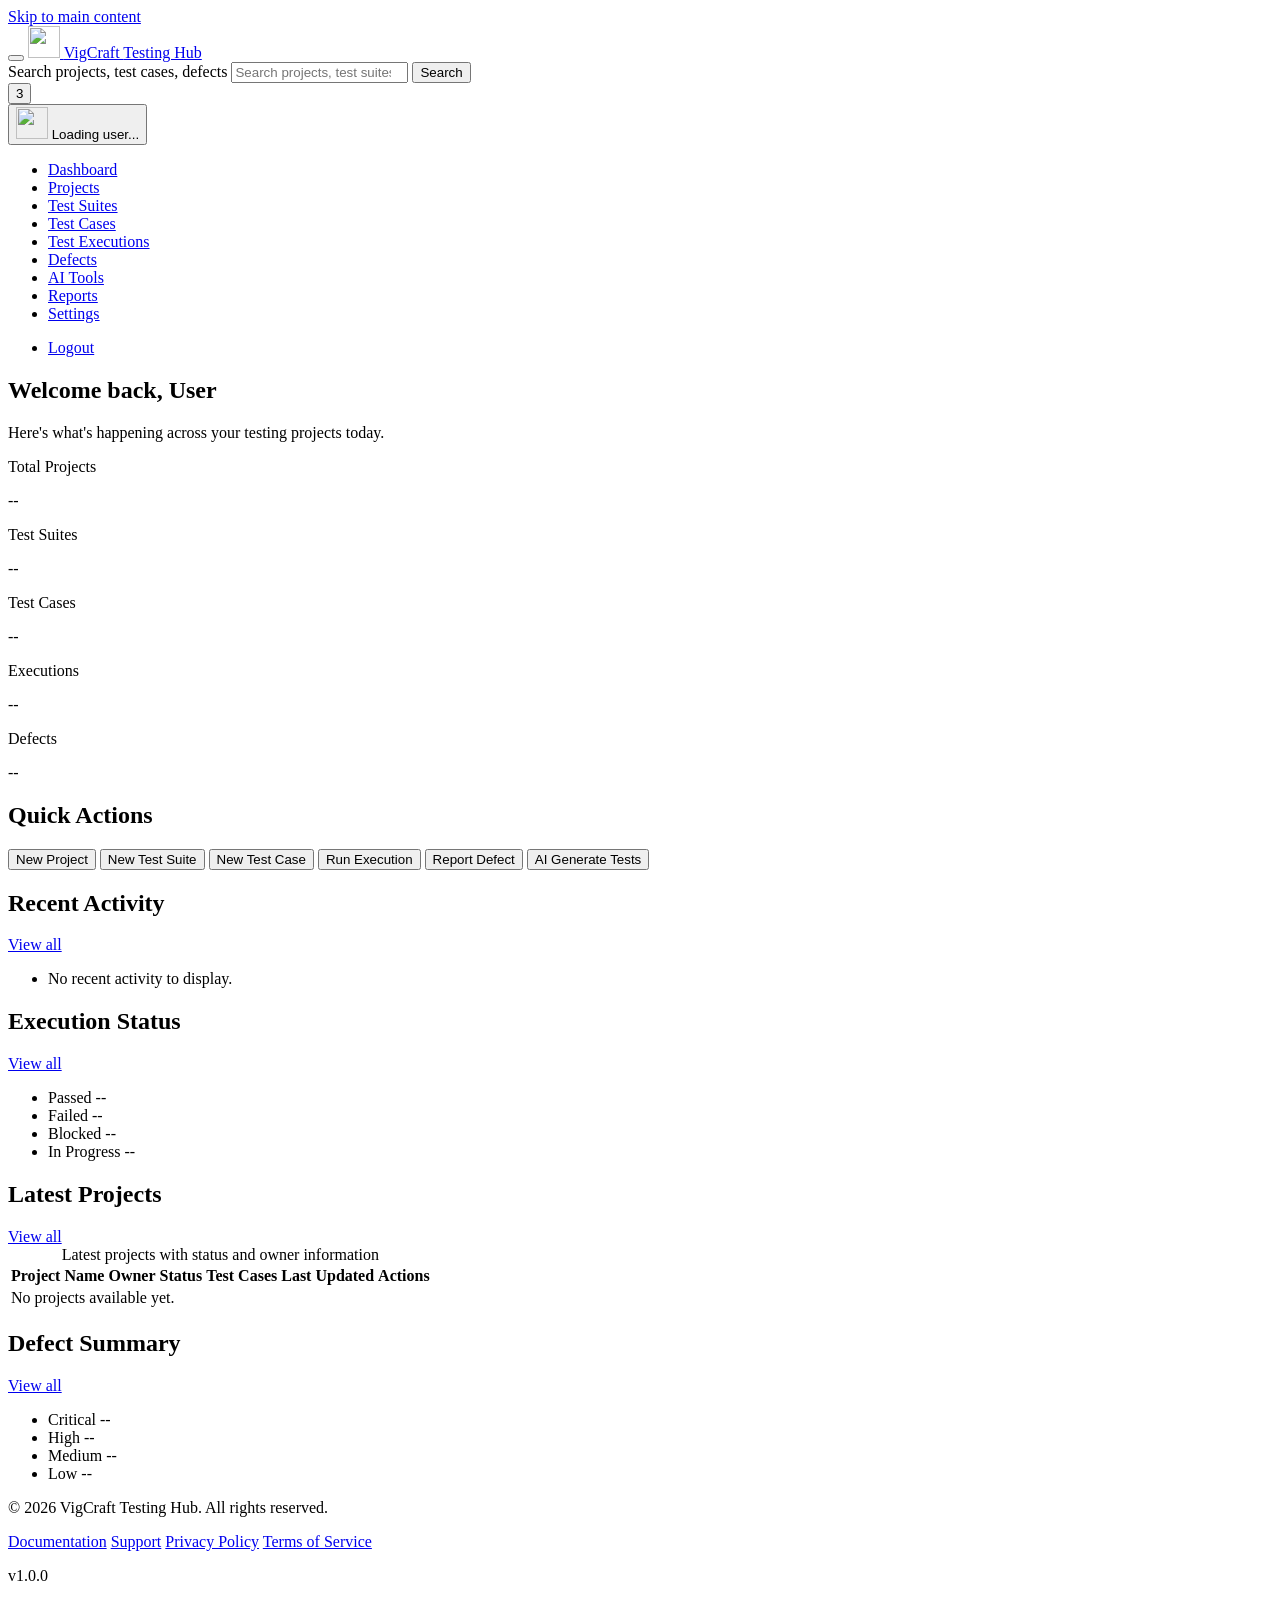
==== frontend/Dashboard/dashboard.html @ f035ce7c "feat(dashboard): complete dashboard module after Hallmark review" ====
<!DOCTYPE html>
<html lang="en">
<head>
    <meta charset="UTF-8">
    <meta name="viewport" content="width=device-width, initial-scale=1.0">
    <title>Dashboard | VigCraft Testing Hub</title>
    <meta name="description" content="VigCraft Testing Hub — Enterprise AI-Powered Software Testing Platform Dashboard">
    <link rel="stylesheet" href="/frontend/dashboard/dashboard.css">
    <link rel="icon" href="/assets/icons/favicon.ico" type="image/x-icon">
</head>
<body id="dashboard-page" class="vc-dashboard" data-page="dashboard">

    <a class="vc-skip-link" href="#vc-main-content">Skip to main content</a>

    <!-- ===================== TOP HEADER ===================== -->
    <header id="vc-header" class="vc-header" role="banner">
        <div class="vc-header__left">
            <button id="vc-sidebar-toggle" class="vc-icon-btn" type="button" aria-label="Toggle sidebar" aria-controls="vc-sidebar" aria-expanded="true">
                <span class="vc-icon vc-icon--menu" aria-hidden="true"></span>
            </button>

            <a href="/dashboard" id="vc-logo" class="vc-logo" aria-label="VigCraft Testing Hub home">
                <img src="/assets/images/vigcraft-logo.svg" alt="" class="vc-logo__mark" width="32" height="32">
                <span class="vc-logo__text">VigCraft <span class="vc-logo__accent">Testing Hub</span></span>
            </a>
        </div>

        <div class="vc-header__center">
            <form id="vc-global-search-form" class="vc-search" role="search" action="/search" method="get">
                <label for="vc-global-search" class="vc-sr-only">Search projects, test cases, defects</label>
                <span class="vc-icon vc-icon--search" aria-hidden="true"></span>
                <input
                    type="search"
                    id="vc-global-search"
                    name="q"
                    class="vc-search__input"
                    placeholder="Search projects, test suites, test cases, defects..."
                    autocomplete="off"
                >
                <button type="submit" class="vc-sr-only">Search</button>
            </form>
        </div>

        <div class="vc-header__right">
            <button id="vc-notifications-btn" class="vc-icon-btn" type="button" aria-haspopup="true" aria-expanded="false" aria-controls="vc-notifications-panel" aria-label="Notifications, 3 unread">
                <span class="vc-icon vc-icon--bell" aria-hidden="true"></span>
                <span id="vc-notifications-count" class="vc-badge vc-badge--danger" aria-hidden="true">3</span>
            </button>

            <div id="vc-notifications-panel" class="vc-dropdown-panel" role="region" aria-label="Notifications" hidden>
                <div class="vc-dropdown-panel__header">
                    <h2 class="vc-dropdown-panel__title">Notifications</h2>
                    <button type="button" class="vc-link-btn" id="vc-mark-all-read">Mark all as read</button>
                </div>
                <ul id="vc-notifications-list" class="vc-notifications-list" data-source="/api/notifications">
                    <li class="vc-notifications-list__empty">No new notifications.</li>
                </ul>
            </div>

            <div class="vc-user-menu">
                <button id="vc-user-menu-btn" class="vc-user-menu__trigger" type="button" aria-haspopup="true" aria-expanded="false" aria-controls="vc-user-menu-panel">
                    <img src="/assets/images/default-avatar.png" alt="" class="vc-user-menu__avatar" width="32" height="32">
                    <span class="vc-user-menu__name" id="vc-current-user-name">Loading user...</span>
                    <span class="vc-icon vc-icon--chevron-down" aria-hidden="true"></span>
                </button>

                <div id="vc-user-menu-panel" class="vc-dropdown-panel vc-dropdown-panel--right" role="menu" aria-label="User account menu" hidden>
                    <a href="/profile" role="menuitem" class="vc-dropdown-panel__item">My Profile</a>
                    <a href="/account/preferences" role="menuitem" class="vc-dropdown-panel__item">Preferences</a>
                    <a href="/account/api-keys" role="menuitem" class="vc-dropdown-panel__item">API Keys</a>
                    <hr class="vc-dropdown-panel__divider">
                    <a href="/logout" id="vc-user-menu-logout" role="menuitem" class="vc-dropdown-panel__item vc-dropdown-panel__item--danger">Logout</a>
                </div>
            </div>
        </div>
    </header>

    <div class="vc-shell">

        <!-- ===================== LEFT SIDEBAR ===================== -->
        <nav id="vc-sidebar" class="vc-sidebar" aria-label="Primary navigation">
            <ul class="vc-sidebar__list">
                <li class="vc-sidebar__item">
                    <a href="/dashboard" id="vc-nav-dashboard" class="vc-sidebar__link vc-sidebar__link--active" aria-current="page">
                        <span class="vc-icon vc-icon--dashboard" aria-hidden="true"></span>
                        <span class="vc-sidebar__label">Dashboard</span>
                    </a>
                </li>
                <li class="vc-sidebar__item">
                    <a href="/projects" id="vc-nav-projects" class="vc-sidebar__link">
                        <span class="vc-icon vc-icon--projects" aria-hidden="true"></span>
                        <span class="vc-sidebar__label">Projects</span>
                    </a>
                </li>
                <li class="vc-sidebar__item">
                    <a href="/test-suites" id="vc-nav-test-suites" class="vc-sidebar__link">
                        <span class="vc-icon vc-icon--suites" aria-hidden="true"></span>
                        <span class="vc-sidebar__label">Test Suites</span>
                    </a>
                </li>
                <li class="vc-sidebar__item">
                    <a href="/test-cases" id="vc-nav-test-cases" class="vc-sidebar__link">
                        <span class="vc-icon vc-icon--cases" aria-hidden="true"></span>
                        <span class="vc-sidebar__label">Test Cases</span>
                    </a>
                </li>
                <li class="vc-sidebar__item">
                    <a href="/test-executions" id="vc-nav-test-executions" class="vc-sidebar__link">
                        <span class="vc-icon vc-icon--executions" aria-hidden="true"></span>
                        <span class="vc-sidebar__label">Test Executions</span>
                    </a>
                </li>
                <li class="vc-sidebar__item">
                    <a href="/defects" id="vc-nav-defects" class="vc-sidebar__link">
                        <span class="vc-icon vc-icon--defects" aria-hidden="true"></span>
                        <span class="vc-sidebar__label">Defects</span>
                    </a>
                </li>
                <li class="vc-sidebar__item">
                    <a href="/ai-tools" id="vc-nav-ai-tools" class="vc-sidebar__link">
                        <span class="vc-icon vc-icon--ai" aria-hidden="true"></span>
                        <span class="vc-sidebar__label">AI Tools</span>
                    </a>
                </li>
                <li class="vc-sidebar__item">
                    <a href="/reports" id="vc-nav-reports" class="vc-sidebar__link">
                        <span class="vc-icon vc-icon--reports" aria-hidden="true"></span>
                        <span class="vc-sidebar__label">Reports</span>
                    </a>
                </li>
                <li class="vc-sidebar__item">
                    <a href="/settings" id="vc-nav-settings" class="vc-sidebar__link">
                        <span class="vc-icon vc-icon--settings" aria-hidden="true"></span>
                        <span class="vc-sidebar__label">Settings</span>
                    </a>
                </li>
            </ul>

            <ul class="vc-sidebar__list vc-sidebar__list--footer">
                <li class="vc-sidebar__item">
                    <a href="/logout" id="vc-nav-logout" class="vc-sidebar__link vc-sidebar__link--logout">
                        <span class="vc-icon vc-icon--logout" aria-hidden="true"></span>
                        <span class="vc-sidebar__label">Logout</span>
                    </a>
                </li>
            </ul>
        </nav>

        <!-- ===================== MAIN CONTENT ===================== -->
        <main id="vc-main-content" class="vc-main" tabindex="-1">

            <!-- Welcome Section -->
            <section id="vc-welcome-section" class="vc-welcome" aria-labelledby="vc-welcome-heading">
                <div class="vc-welcome__text">
                    <h1 id="vc-welcome-heading" class="vc-welcome__heading">
                        Welcome back, <span id="vc-welcome-username">User</span>
                    </h1>
                    <p id="vc-welcome-subtext" class="vc-welcome__subtext">
                        Here's what's happening across your testing projects today.
                    </p>
                </div>
                <div class="vc-welcome__meta">
                    <span id="vc-current-date" class="vc-welcome__date" data-live="date"></span>
                </div>
            </section>

            <!-- Statistics Cards -->
            <section id="vc-stats-section" class="vc-stats" aria-label="Key testing statistics">
                <div class="vc-stats__grid" id="vc-stats-grid" data-source="/api/dashboard/stats">

                    <article class="vc-stat-card" id="vc-stat-total-projects" data-metric="total-projects">
                        <div class="vc-stat-card__icon vc-stat-card__icon--projects" aria-hidden="true"></div>
                        <div class="vc-stat-card__body">
                            <p class="vc-stat-card__label">Total Projects</p>
                            <p class="vc-stat-card__value" id="vc-stat-total-projects-value" aria-live="polite">--</p>
                            <p class="vc-stat-card__trend" id="vc-stat-total-projects-trend"></p>
                        </div>
                    </article>

                    <article class="vc-stat-card" id="vc-stat-test-suites" data-metric="test-suites">
                        <div class="vc-stat-card__icon vc-stat-card__icon--suites" aria-hidden="true"></div>
                        <div class="vc-stat-card__body">
                            <p class="vc-stat-card__label">Test Suites</p>
                            <p class="vc-stat-card__value" id="vc-stat-test-suites-value" aria-live="polite">--</p>
                            <p class="vc-stat-card__trend" id="vc-stat-test-suites-trend"></p>
                        </div>
                    </article>

                    <article class="vc-stat-card" id="vc-stat-test-cases" data-metric="test-cases">
                        <div class="vc-stat-card__icon vc-stat-card__icon--cases" aria-hidden="true"></div>
                        <div class="vc-stat-card__body">
                            <p class="vc-stat-card__label">Test Cases</p>
                            <p class="vc-stat-card__value" id="vc-stat-test-cases-value" aria-live="polite">--</p>
                            <p class="vc-stat-card__trend" id="vc-stat-test-cases-trend"></p>
                        </div>
                    </article>

                    <article class="vc-stat-card" id="vc-stat-executions" data-metric="executions">
                        <div class="vc-stat-card__icon vc-stat-card__icon--executions" aria-hidden="true"></div>
                        <div class="vc-stat-card__body">
                            <p class="vc-stat-card__label">Executions</p>
                            <p class="vc-stat-card__value" id="vc-stat-executions-value" aria-live="polite">--</p>
                            <p class="vc-stat-card__trend" id="vc-stat-executions-trend"></p>
                        </div>
                    </article>

                    <article class="vc-stat-card" id="vc-stat-defects" data-metric="defects">
                        <div class="vc-stat-card__icon vc-stat-card__icon--defects" aria-hidden="true"></div>
                        <div class="vc-stat-card__body">
                            <p class="vc-stat-card__label">Defects</p>
                            <p class="vc-stat-card__value" id="vc-stat-defects-value" aria-live="polite">--</p>
                            <p class="vc-stat-card__trend" id="vc-stat-defects-trend"></p>
                        </div>
                    </article>

                </div>
            </section>

            <!-- Quick Actions -->
            <section id="vc-quick-actions-section" class="vc-quick-actions" aria-labelledby="vc-quick-actions-heading">
                <h2 id="vc-quick-actions-heading" class="vc-section-heading">Quick Actions</h2>
                <div class="vc-quick-actions__grid" id="vc-quick-actions-grid">
                    <button type="button" id="vc-action-new-project" class="vc-quick-action-btn" data-action="new-project">
                        <span class="vc-icon vc-icon--plus" aria-hidden="true"></span>
                        <span>New Project</span>
                    </button>
                    <button type="button" id="vc-action-new-test-suite" class="vc-quick-action-btn" data-action="new-test-suite">
                        <span class="vc-icon vc-icon--plus" aria-hidden="true"></span>
                        <span>New Test Suite</span>
                    </button>
                    <button type="button" id="vc-action-new-test-case" class="vc-quick-action-btn" data-action="new-test-case">
                        <span class="vc-icon vc-icon--plus" aria-hidden="true"></span>
                        <span>New Test Case</span>
                    </button>
                    <button type="button" id="vc-action-run-execution" class="vc-quick-action-btn" data-action="run-execution">
                        <span class="vc-icon vc-icon--play" aria-hidden="true"></span>
                        <span>Run Execution</span>
                    </button>
                    <button type="button" id="vc-action-report-defect" class="vc-quick-action-btn" data-action="report-defect">
                        <span class="vc-icon vc-icon--flag" aria-hidden="true"></span>
                        <span>Report Defect</span>
                    </button>
                    <button type="button" id="vc-action-ai-generate-tests" class="vc-quick-action-btn vc-quick-action-btn--ai" data-action="ai-generate-tests">
                        <span class="vc-icon vc-icon--ai" aria-hidden="true"></span>
                        <span>AI Generate Tests</span>
                    </button>
                </div>
            </section>

            <!-- Two-column region: Recent Activity + Execution Status -->
            <div class="vc-grid-two-col">

                <!-- Recent Activity -->
                <section id="vc-recent-activity-section" class="vc-panel" aria-labelledby="vc-recent-activity-heading">
                    <div class="vc-panel__header">
                        <h2 id="vc-recent-activity-heading" class="vc-section-heading">Recent Activity</h2>
                        <a href="/activity" class="vc-link-btn" id="vc-view-all-activity">View all</a>
                    </div>
                    <ul id="vc-recent-activity-list" class="vc-activity-list" data-source="/api/dashboard/activity" aria-live="polite">
                        <li class="vc-activity-list__empty">No recent activity to display.</li>
                    </ul>
                </section>

                <!-- Execution Status Widget -->
                <section id="vc-execution-status-section" class="vc-panel" aria-labelledby="vc-execution-status-heading">
                    <div class="vc-panel__header">
                        <h2 id="vc-execution-status-heading" class="vc-section-heading">Execution Status</h2>
                        <a href="/test-executions" class="vc-link-btn" id="vc-view-all-executions">View all</a>
                    </div>
                    <div id="vc-execution-status-widget" class="vc-execution-status" data-source="/api/dashboard/execution-status">
                        <ul class="vc-execution-status__legend" id="vc-execution-status-legend">
                            <li class="vc-execution-status__legend-item" data-status="passed">
                                <span class="vc-status-dot vc-status-dot--success" aria-hidden="true"></span>
                                <span class="vc-execution-status__label">Passed</span>
                                <span class="vc-execution-status__value" id="vc-execution-passed-value">--</span>
                            </li>
                            <li class="vc-execution-status__legend-item" data-status="failed">
                                <span class="vc-status-dot vc-status-dot--danger" aria-hidden="true"></span>
                                <span class="vc-execution-status__label">Failed</span>
                                <span class="vc-execution-status__value" id="vc-execution-failed-value">--</span>
                            </li>
                            <li class="vc-execution-status__legend-item" data-status="blocked">
                                <span class="vc-status-dot vc-status-dot--warning" aria-hidden="true"></span>
                                <span class="vc-execution-status__label">Blocked</span>
                                <span class="vc-execution-status__value" id="vc-execution-blocked-value">--</span>
                            </li>
                            <li class="vc-execution-status__legend-item" data-status="in-progress">
                                <span class="vc-status-dot vc-status-dot--info" aria-hidden="true"></span>
                                <span class="vc-execution-status__label">In Progress</span>
                                <span class="vc-execution-status__value" id="vc-execution-in-progress-value">--</span>
                            </li>
                        </ul>
                        <div id="vc-execution-status-chart" class="vc-execution-status__chart" role="img" aria-label="Execution status distribution chart"></div>
                    </div>
                </section>

            </div>

            <!-- Latest Projects Table -->
            <section id="vc-latest-projects-section" class="vc-panel" aria-labelledby="vc-latest-projects-heading">
                <div class="vc-panel__header">
                    <h2 id="vc-latest-projects-heading" class="vc-section-heading">Latest Projects</h2>
                    <a href="/projects" class="vc-link-btn" id="vc-view-all-projects">View all</a>
                </div>
                <div class="vc-table-wrapper">
                    <table id="vc-latest-projects-table" class="vc-table" data-source="/api/dashboard/latest-projects">
                        <caption class="vc-sr-only">Latest projects with status and owner information</caption>
                        <thead>
                            <tr>
                                <th scope="col">Project Name</th>
                                <th scope="col">Owner</th>
                                <th scope="col">Status</th>
                                <th scope="col">Test Cases</th>
                                <th scope="col">Last Updated</th>
                                <th scope="col"><span class="vc-sr-only">Actions</span></th>
                            </tr>
                        </thead>
                        <tbody id="vc-latest-projects-tbody">
                            <tr id="vc-latest-projects-empty-row">
                                <td colspan="6">No projects available yet.</td>
                            </tr>
                        </tbody>
                    </table>
                </div>
            </section>

            <!-- Defect Summary Widget -->
            <section id="vc-defect-summary-section" class="vc-panel" aria-labelledby="vc-defect-summary-heading">
                <div class="vc-panel__header">
                    <h2 id="vc-defect-summary-heading" class="vc-section-heading">Defect Summary</h2>
                    <a href="/defects" class="vc-link-btn" id="vc-view-all-defects">View all</a>
                </div>
                <div id="vc-defect-summary-widget" class="vc-defect-summary" data-source="/api/dashboard/defect-summary">
                    <ul class="vc-defect-summary__list" id="vc-defect-summary-list">
                        <li class="vc-defect-summary__item" data-severity="critical">
                            <span class="vc-status-dot vc-status-dot--danger" aria-hidden="true"></span>
                            <span class="vc-defect-summary__label">Critical</span>
                            <span class="vc-defect-summary__value" id="vc-defect-critical-value">--</span>
                        </li>
                        <li class="vc-defect-summary__item" data-severity="high">
                            <span class="vc-status-dot vc-status-dot--warning" aria-hidden="true"></span>
                            <span class="vc-defect-summary__label">High</span>
                            <span class="vc-defect-summary__value" id="vc-defect-high-value">--</span>
                        </li>
                        <li class="vc-defect-summary__item" data-severity="medium">
                            <span class="vc-status-dot vc-status-dot--info" aria-hidden="true"></span>
                            <span class="vc-defect-summary__label">Medium</span>
                            <span class="vc-defect-summary__value" id="vc-defect-medium-value">--</span>
                        </li>
                        <li class="vc-defect-summary__item" data-severity="low">
                            <span class="vc-status-dot vc-status-dot--success" aria-hidden="true"></span>
                            <span class="vc-defect-summary__label">Low</span>
                            <span class="vc-defect-summary__value" id="vc-defect-low-value">--</span>
                        </li>
                    </ul>
                </div>
            </section>

        </main>
    </div>

    <!-- ===================== FOOTER ===================== -->
    <footer id="vc-footer" class="vc-footer" role="contentinfo">
        <p class="vc-footer__text">
            &copy; <span id="vc-footer-year">2026</span> VigCraft Testing Hub. All rights reserved.
        </p>
        <nav class="vc-footer__links" aria-label="Footer navigation">
            <a href="/docs" id="vc-footer-docs">Documentation</a>
            <a href="/support" id="vc-footer-support">Support</a>
            <a href="/privacy" id="vc-footer-privacy">Privacy Policy</a>
            <a href="/terms" id="vc-footer-terms">Terms of Service</a>
        </nav>
        <p class="vc-footer__version" id="vc-footer-version">v1.0.0</p>
    </footer>

    <script src="/frontend/dashboard/dashboard.js" defer></script>
</body>
</html>
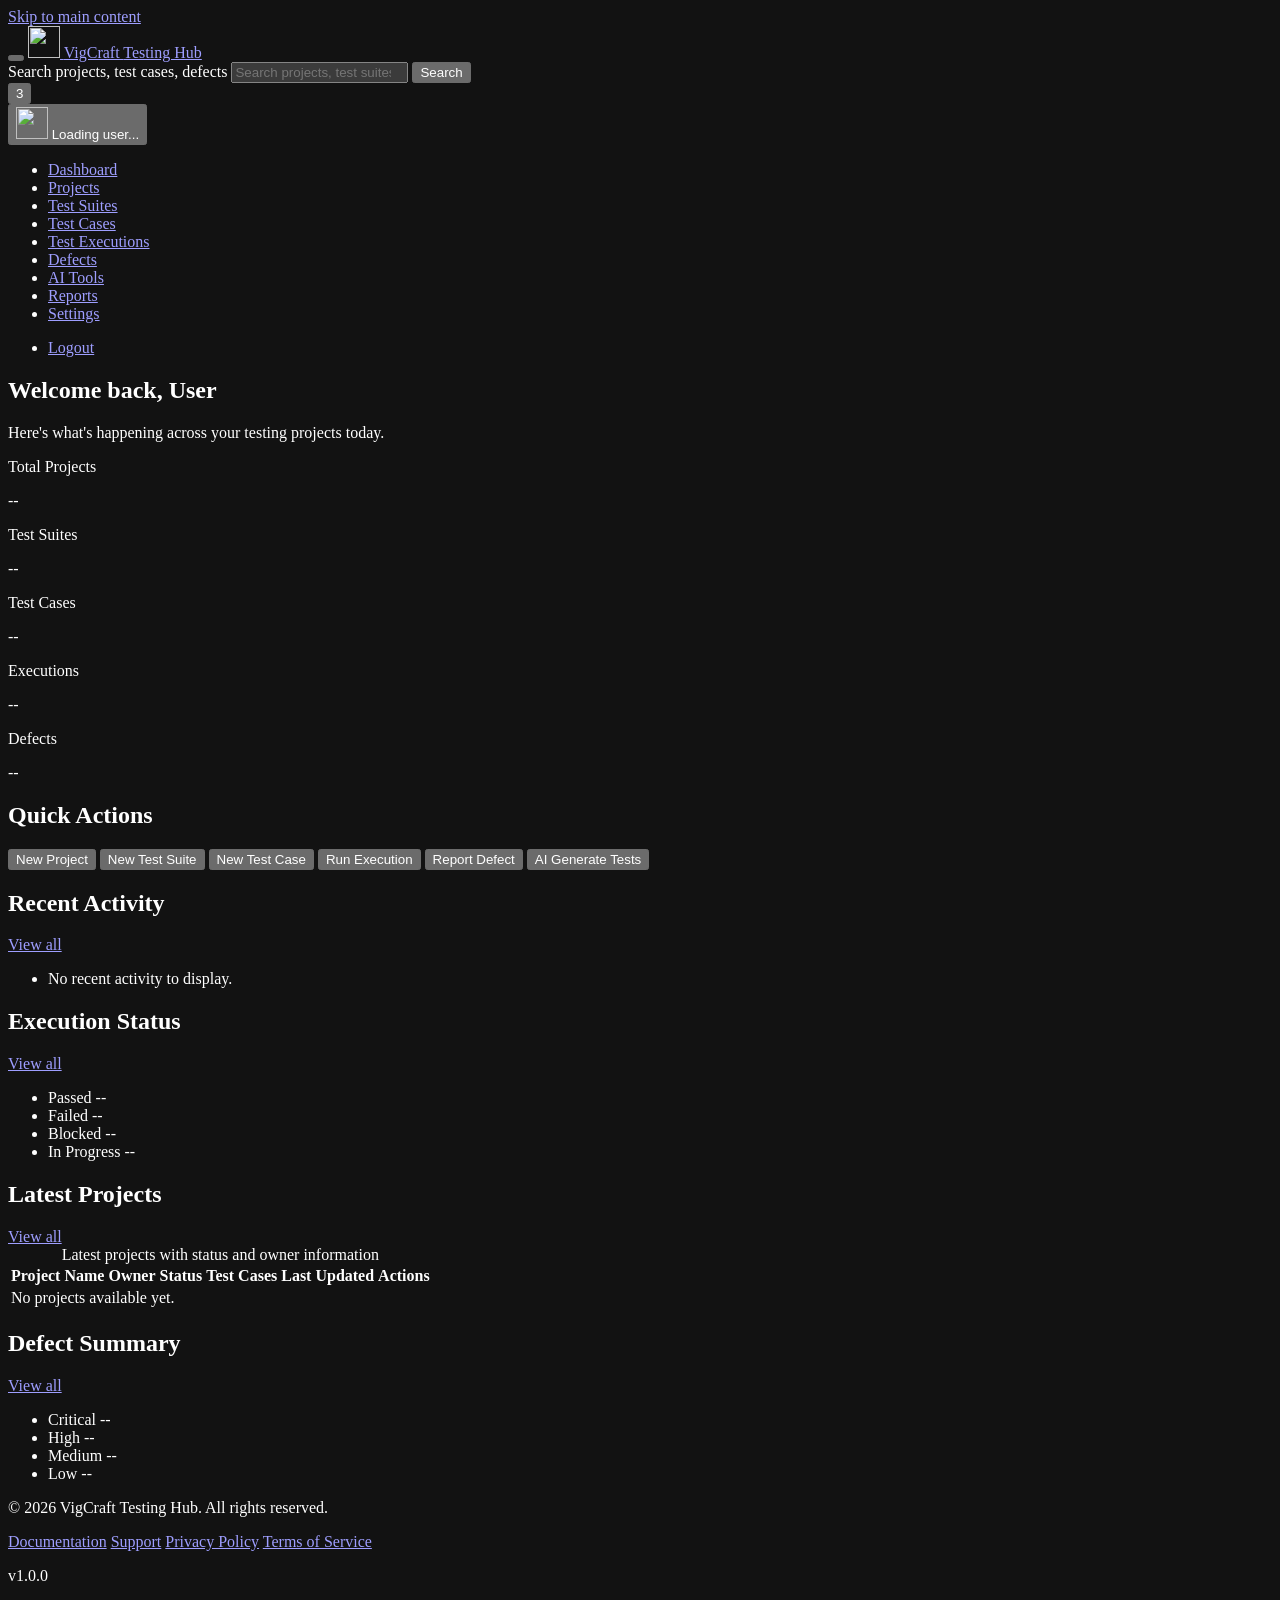
==== commit 836bafc4: "feat(dashboard): complete dashboard HTML structure" ====
--- a/frontend/Dashboard/dashboard.html
+++ b/frontend/Dashboard/dashboard.html
@@ -5,6 +5,9 @@
     <meta name="viewport" content="width=device-width, initial-scale=1.0">
     <title>Dashboard | VigCraft Testing Hub</title>
     <meta name="description" content="VigCraft Testing Hub — Enterprise AI-Powered Software Testing Platform Dashboard">
+    <meta name="robots" content="noindex, nofollow">
+    <meta name="color-scheme" content="dark">
+    <meta name="theme-color" content="#0A0C14">
     <link rel="stylesheet" href="/frontend/dashboard/dashboard.css">
     <link rel="icon" href="/assets/icons/favicon.ico" type="image/x-icon">
 </head>
